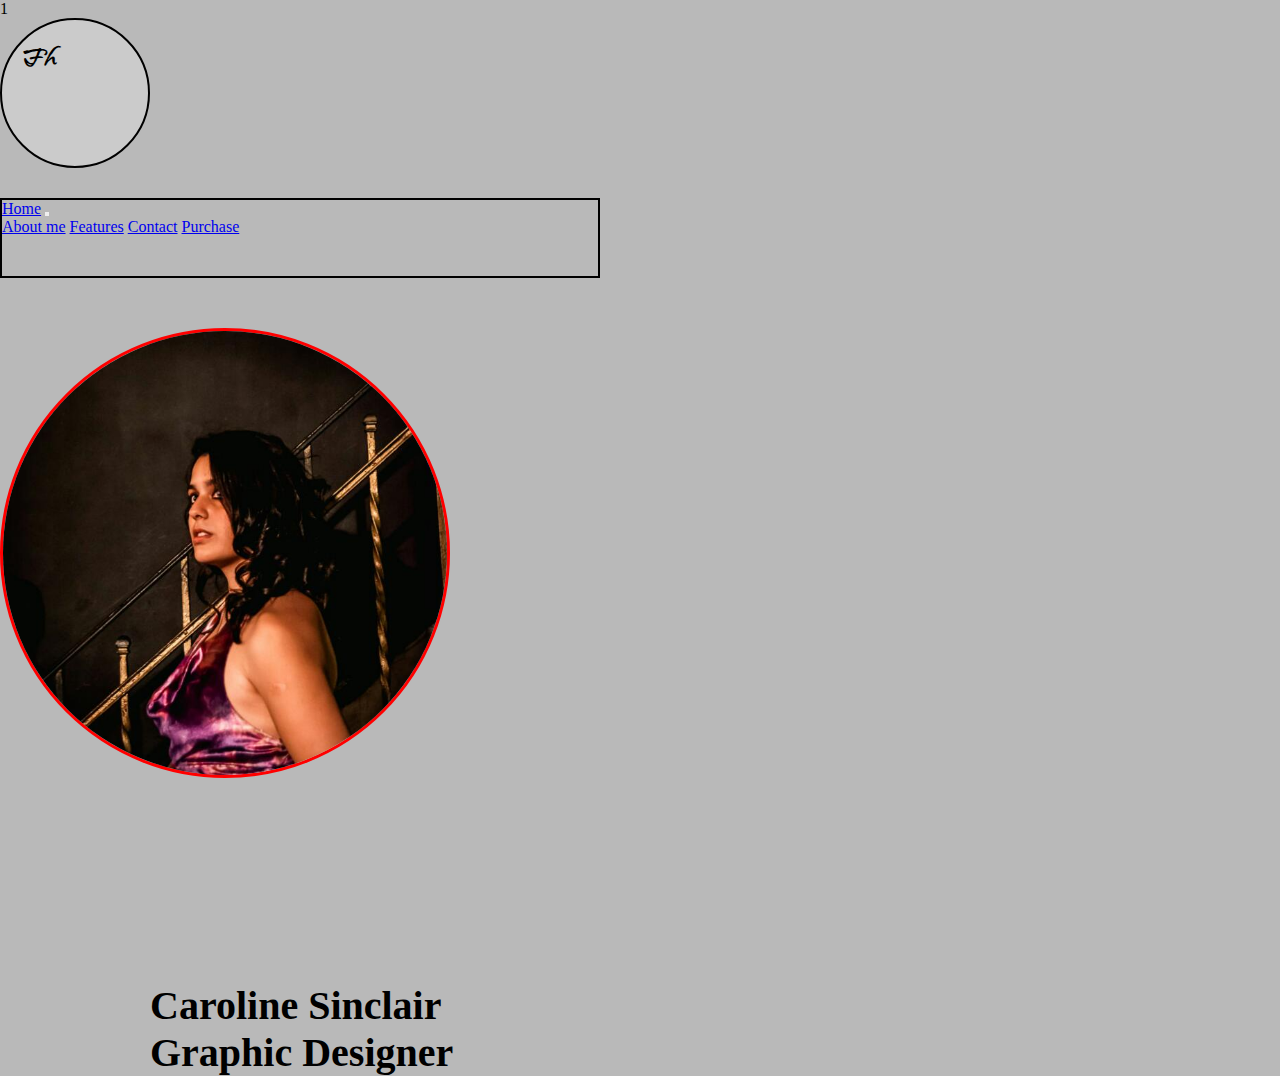
==== index.html @ 5abbb973 "creaciondeindex" ====
<!DOCTYPE html>
<html lang="en">
<head>
    <meta charset="UTF-8">
    <meta http-equiv="X-UA-Compatible" content="IE=edge">
    <link href="https://cdn.jsdelivr.net/npm/bootstrap@5.2.0-beta1/dist/css/bootstrap.min.css" rel="stylesheet" integrity="sha384-0evHe/X+R7YkIZDRvuzKMRqM+OrBnVFBL6DOitfPri4tjfHxaWutUpFmBp4vmVor" crossorigin="anonymous">
    <meta name="viewport" content="width=device-width, initial-scale=1.0">
    <link rel="preconnect" href="https://fonts.googleapis.com">
    <link rel="preconnect" href="https://fonts.gstatic.com" crossorigin>
    <link href="https://fonts.googleapis.com/css2?family=Island+Moments&display=swap" rel="stylesheet">
    <link rel="stylesheet" href="./assets/css/style.css">
    <title>Home</title>
</head>


<body class="container-fluid contenedor">


<header class="row m-4">1

    <div class="col-5 d-flex justify-content-center">

        <h1 class="display-1 d-flex justify-content-around"> 
        
            Fh

        </h1>

    </div>
    

    <nav class="navbar navbar-expand-lg bg-light col-5 d-flex">

        <div class="container-fluid">

          <a class="navbar-brand" href="#">Home</a>

          <button class="navbar-toggler" type="button" data-bs-toggle="collapse" data-bs-target="#navbarNavAltMarkup" aria-controls="navbarNavAltMarkup" aria-expanded="false" aria-label="Toggle navigation"><span class="navbar-toggler-icon"></span>
            </button>

            <div class="collapse navbar-collapse justify-content-around" id="navbarNavAltMarkup">
            
                <div class="navbar-nav">

                    <a class="nav-link active" aria-current="page" href="#">About me</a>
                    <a class="nav-link" href="#">Features</a>
                    <a class="nav-link" href="#">Contact</a>
                    <a class="nav-link" href="#">Purchase</a>

                </div>
        
            </div>
        </div>
      </nav>
    

</header>


<main class="container-fluid d-flex">

    <section class="d-flex justify-content-end col-5">

        <img src="assets/img/CarolineSinclair.jpg" alt="caroimagen" class="img-fluid caro">

    </section>


    <section class="col-7">

        <h2 class="texto">Caroline Sinclair<br>Graphic Designer</h2>
        


    </section>

</main>


<footer>

</footer>





<script src="https://cdn.jsdelivr.net/npm/bootstrap@5.2.0-beta1/dist/js/bootstrap.bundle.min.js" integrity="sha384-pprn3073KE6tl6bjs2QrFaJGz5/SUsLqktiwsUTF55Jfv3qYSDhgCecCxMW52nD2" crossorigin="anonymous"></script>
    
</body>
</html>
---- assets/css/style.css ----
*{
    padding: 0;
    margin: 0;
    box-sizing: border-box;
}







body{
    background-color: #b9b9b9 ;
}

h1{
    font-family: 'Island Moments';
    background-color: #cbcbcb;
    width: 150px;
    height: 150px;
    border-radius: 50%;
    padding: 20px;
    border: solid 2.5px #000;
   
    
    
}


.navbar{
    height: 80px;
    margin-top: 30px;
    width: 600px;
    border: solid 2px #000;
    
    
}

.caro{
    margin-top: 50px;
    height: 450px;
    border-radius: 50%;
    border: solid 3px #ff0000;
}

.texto{
    top: 200px;
    left: 150px;
    position: relative;
    font-size: 40px;
    width: fit-content;
    
}
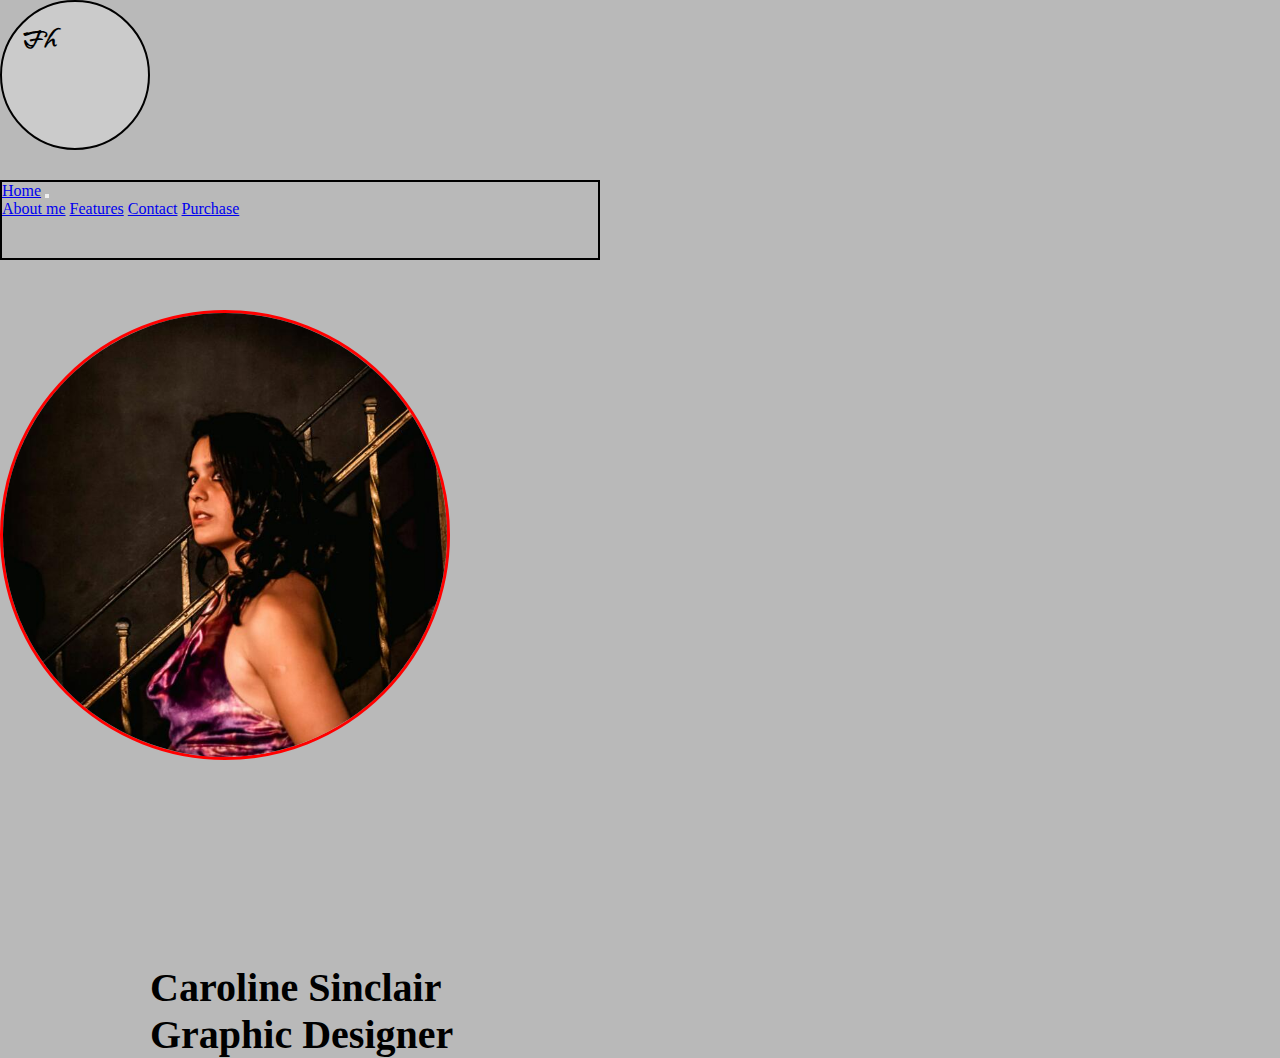
==== commit 238486d4: "idk" ====
--- a/index.html
+++ b/index.html
@@ -16,7 +16,7 @@
 <body class="container-fluid contenedor">
 
 
-<header class="row m-4">1
+<header class="row m-4">
 
     <div class="col-5 d-flex justify-content-center">
 
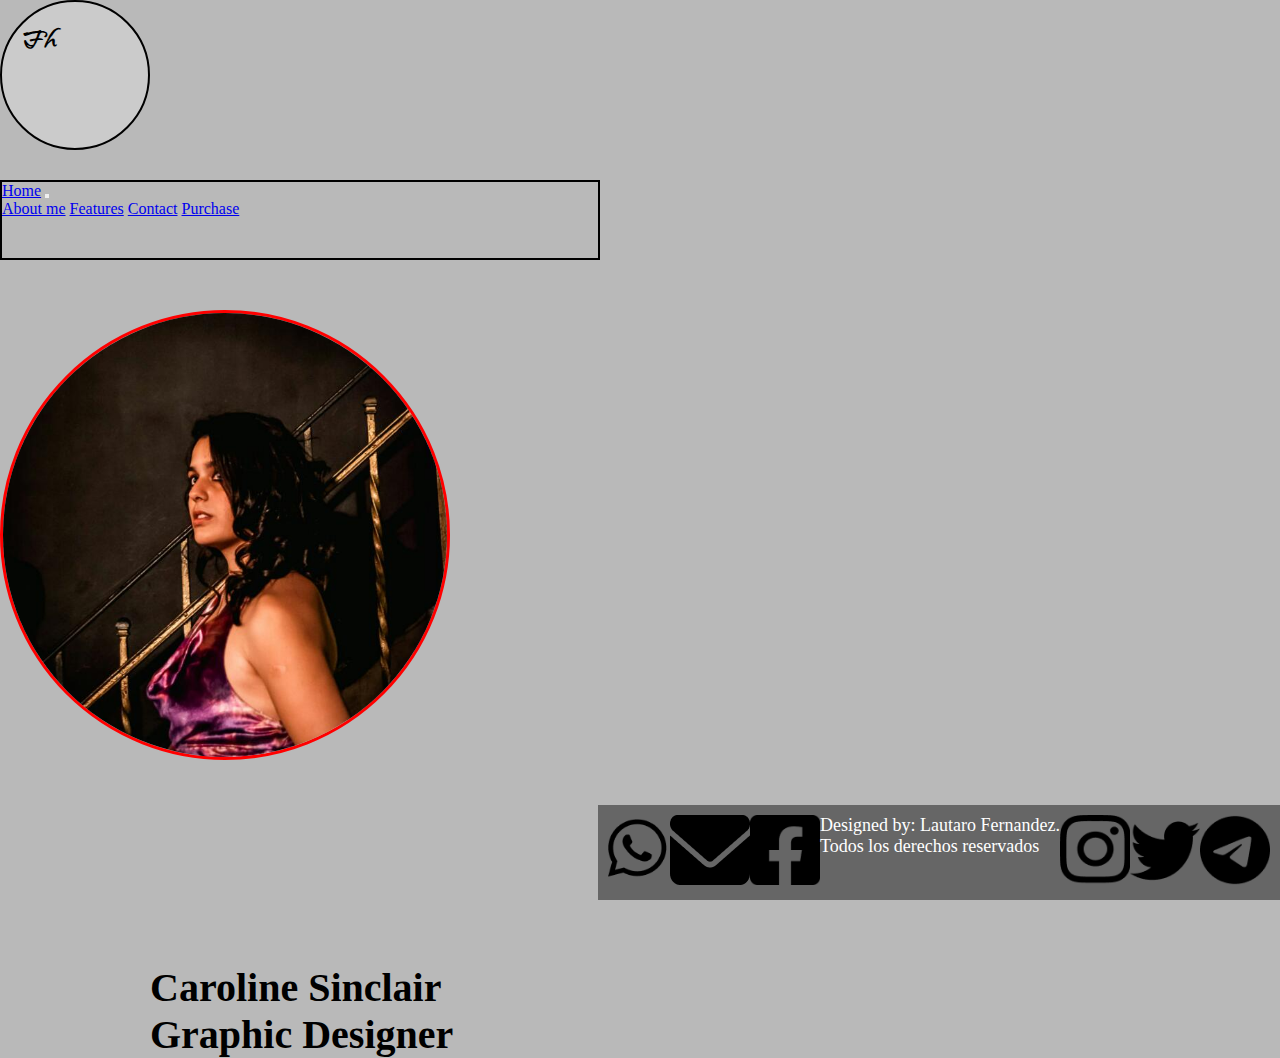
==== commit e15171ac: "añadíestilos" ====
--- a/index.html
+++ b/index.html
@@ -18,13 +18,9 @@
 
 <header class="row m-4">
 
-    <div class="col-5 d-flex justify-content-center">
+    <div class="col-5 d-flex justify-content-center frozenhell">
 
-        <h1 class="display-1 d-flex justify-content-around"> 
-        
-            Fh
-
-        </h1>
+        <h1 class="display-1 d-flex justify-content-around"> Fh </h1>
 
     </div>
     
@@ -42,7 +38,7 @@
             
                 <div class="navbar-nav">
 
-                    <a class="nav-link active" aria-current="page" href="#">About me</a>
+                    <a class="nav-link active" aria-current="page" href="./pages/aboutme.html">About me</a>
                     <a class="nav-link" href="#">Features</a>
                     <a class="nav-link" href="#">Contact</a>
                     <a class="nav-link" href="#">Purchase</a>
@@ -61,7 +57,9 @@
 
     <section class="d-flex justify-content-end col-5">
 
-        <img src="assets/img/CarolineSinclair.jpg" alt="caroimagen" class="img-fluid caro">
+        <div>
+            <img src="assets/img/CarolineSinclair.jpg" alt="caroimagen" class="img-fluid caro">
+        </div>
 
     </section>
 
@@ -70,19 +68,23 @@
 
         <h2 class="texto">Caroline Sinclair<br>Graphic Designer</h2>
         
-
-
     </section>
 
 </main>
 
+<footer class="footer col-12"> 
 
-<footer>
+    <a href=""><img class="imagenwhatsapp img-fluid" src="../assets/img/whatsapp.png" alt="w1"></a>
+    <a href=""><img class="imagengmail img-fluid" src="../assets/img/gmail.png" alt="g1"></a>
+    <a href=""><img class="imagenfacebook img-fluid " src="../assets/img/facebook.png" alt="f1"></a>
+    
+    <p>Designed by: Lautaro Fernandez. <br>Todos los derechos reservados</p>
+
+    <a href=""><img class="imageninstagram img-fluid " src="../assets/img/instagram.png" alt="i1"></a>
+    <a href=""><img class="imagentwitter img-fluid " src="../assets/img/twitter.png" alt="t1"></a>
+    <a href=""><img class="imagentelegram img-fluid " src="../assets/img/telegram.png" alt="t2" ></a>
 
 </footer>
-
-
-
 
 
 <script src="https://cdn.jsdelivr.net/npm/bootstrap@5.2.0-beta1/dist/js/bootstrap.bundle.min.js" integrity="sha384-pprn3073KE6tl6bjs2QrFaJGz5/SUsLqktiwsUTF55Jfv3qYSDhgCecCxMW52nD2" crossorigin="anonymous"></script>
--- a/assets/css/style.css
+++ b/assets/css/style.css
@@ -3,10 +3,6 @@
     margin: 0;
     box-sizing: border-box;
 }
-
-
-
-
 
 
 
@@ -21,12 +17,8 @@
     height: 150px;
     border-radius: 50%;
     padding: 20px;
-    border: solid 2.5px #000;
-   
-    
-    
+    border: solid 2.5px #000; 
 }
-
 
 .navbar{
     height: 80px;
@@ -42,7 +34,9 @@
     height: 450px;
     border-radius: 50%;
     border: solid 3px #ff0000;
+    
 }
+
 
 .texto{
     top: 200px;
@@ -52,6 +46,102 @@
     width: fit-content;
     
 }
+     
+.footer{
+    font-family: 'Cascadia Code', 'sans-serif';
+    display: flex;
+    background-color: #666666;
+    position: absolute;
+    bottom: 0;
+    right: 0;
+    justify-content: space-around;
+    padding: 10px;
+    font-size: 18px;
+    color: #Ffffff;
+}
+
+
+.imagenwhatsapp{
+    height: 70px;
+    transition: all 0.5s;
+}
+
+.imagenwhatsapp:hover{
+    transform: rotateX(90deg);
+}
+
+.imagentwitter{
+    height: 70px;
+    transition: all 0.5s;
+}
+
+.imagentwitter:hover{
+    transform: rotateX(90deg);
+}
+
+.imageninstagram{
+    height: 70px;
+    transition: all 0.5s;
+}
+
+.imageninstagram:hover{
+    transform: rotateX(90deg);
+}
+
+.imagenfacebook{
+    height: 70px;
+    transition: all 0.5s;
+}
+
+.imagenfacebook:hover{
+    transform: rotateX(90deg);
+}
+
+.imagentelegram{
+    height: 70px;
+    transition: all 0.5s;
+}
+
+.imagentelegram:hover{
+    transform: rotateX(90deg);
+}
+
+.imagengmail{
+    height: 70px;
+    transition: all 0.5s;
+}
+
+.imagengmail:hover{
+    transform: rotateX(90deg);
+}
+
+@media (max-width: 1100px) {
+
+    .navbar {
+        width: 100vh;
+    }
+
+    .frozenhell{
+        width: 1100px;
+ 
+    }
+
     
     
-    +   
+}
+
+@media (max-width: 576px){
+    .caro{
+        height: 320px;
+        
+    }
+
+    .texto{
+        left: 10px;
+        top: 100px;
+    }
+}
+
+
+
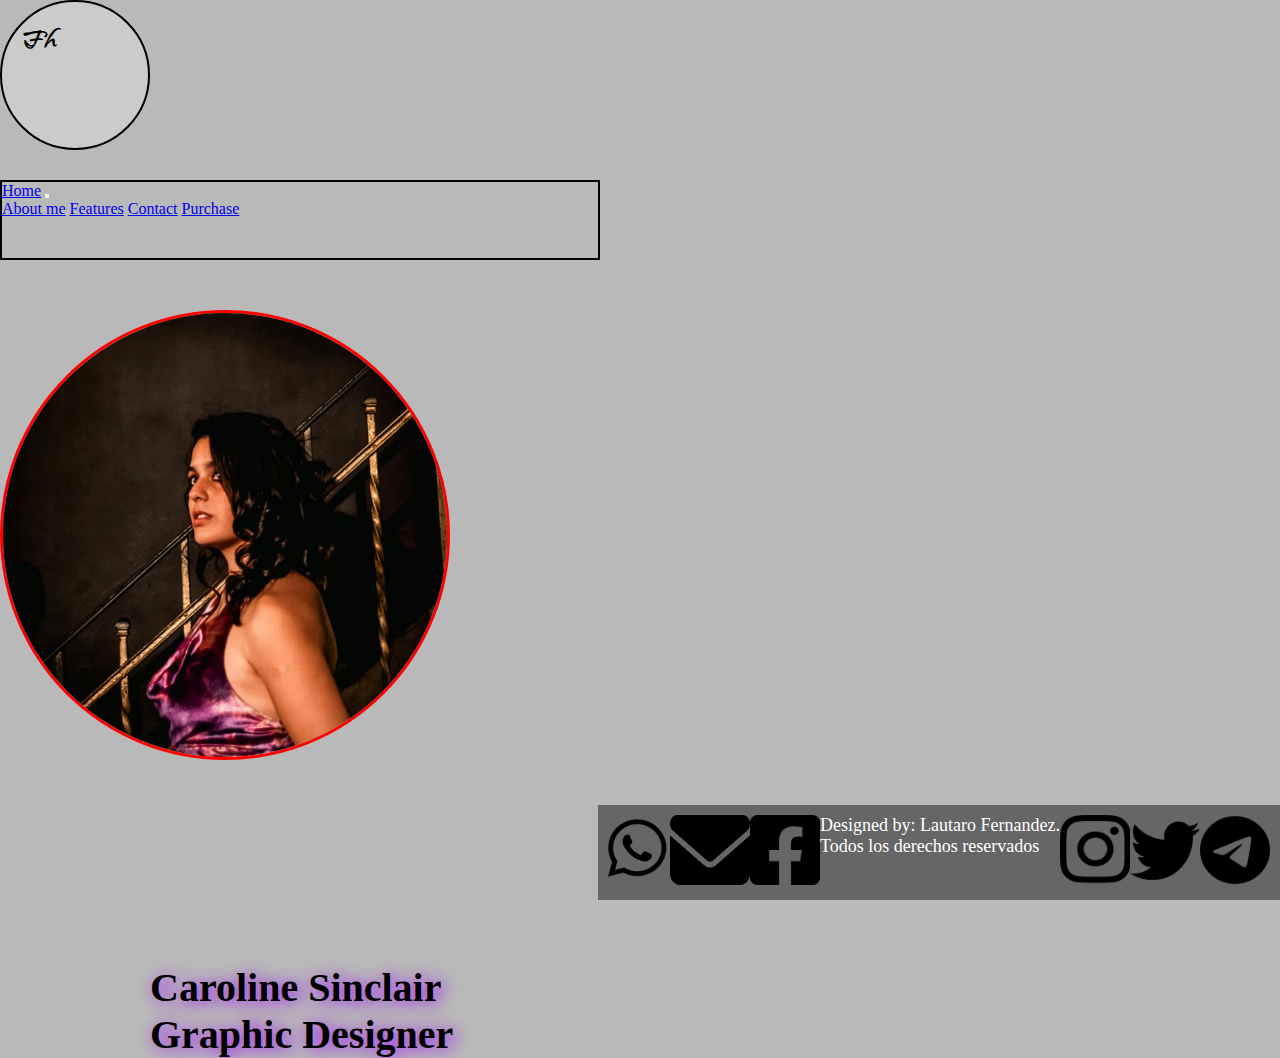
==== commit 56f417d3: "Update index.html" ====
--- a/index.html
+++ b/index.html
@@ -74,15 +74,15 @@
 
 <footer class="footer col-12"> 
 
-    <a href=""><img class="imagenwhatsapp img-fluid" src="../assets/img/whatsapp.png" alt="w1"></a>
-    <a href=""><img class="imagengmail img-fluid" src="../assets/img/gmail.png" alt="g1"></a>
-    <a href=""><img class="imagenfacebook img-fluid " src="../assets/img/facebook.png" alt="f1"></a>
+    <a href=""><img class="imagenwhatsapp img-fluid" src="assets/img/whatsapp.png" alt="w1"></a>
+    <a href=""><img class="imagengmail img-fluid" src="assets/img/gmail.png" alt="g1"></a>
+    <a href=""><img class="imagenfacebook img-fluid " src="assets/img/facebook.png" alt="f1"></a>
     
     <p>Designed by: Lautaro Fernandez. <br>Todos los derechos reservados</p>
 
-    <a href=""><img class="imageninstagram img-fluid " src="../assets/img/instagram.png" alt="i1"></a>
-    <a href=""><img class="imagentwitter img-fluid " src="../assets/img/twitter.png" alt="t1"></a>
-    <a href=""><img class="imagentelegram img-fluid " src="../assets/img/telegram.png" alt="t2" ></a>
+    <a href=""><img class="imageninstagram img-fluid " src="assets/img/instagram.png" alt="i1"></a>
+    <a href=""><img class="imagentwitter img-fluid " src="assets/img/twitter.png" alt="t1"></a>
+    <a href=""><img class="imagentelegram img-fluid " src="assets/img/telegram.png" alt="t2" ></a>
 
 </footer>
 
@@ -90,4 +90,4 @@
 <script src="https://cdn.jsdelivr.net/npm/bootstrap@5.2.0-beta1/dist/js/bootstrap.bundle.min.js" integrity="sha384-pprn3073KE6tl6bjs2QrFaJGz5/SUsLqktiwsUTF55Jfv3qYSDhgCecCxMW52nD2" crossorigin="anonymous"></script>
     
 </body>
-</html>+</html>
--- a/assets/css/style.css
+++ b/assets/css/style.css
@@ -18,6 +18,7 @@
     border-radius: 50%;
     padding: 20px;
     border: solid 2.5px #000; 
+   
 }
 
 .navbar{
@@ -44,7 +45,7 @@
     position: relative;
     font-size: 40px;
     width: fit-content;
-    
+    text-shadow: 4px 2px 17px #9F00FF;    
 }
      
 .footer{
@@ -59,6 +60,8 @@
     font-size: 18px;
     color: #Ffffff;
 }
+
+
 
 
 .imagenwhatsapp{
